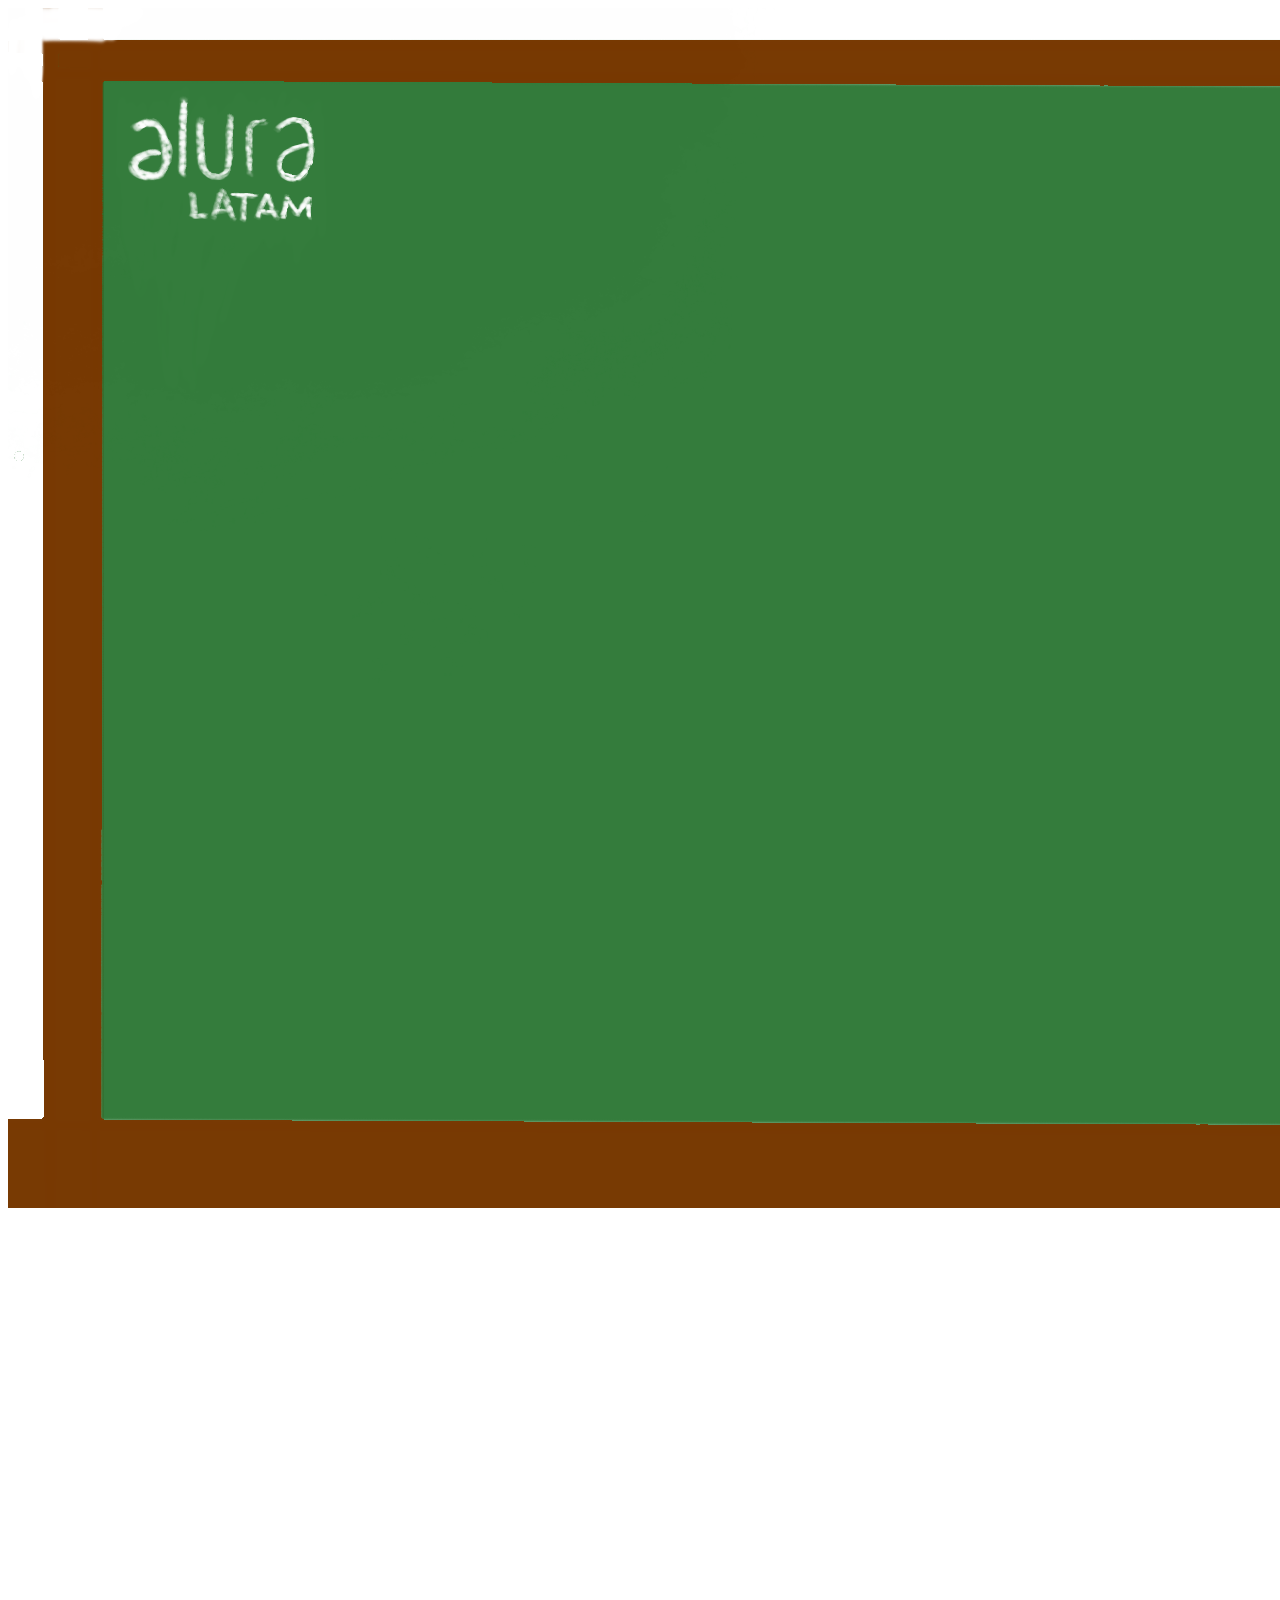
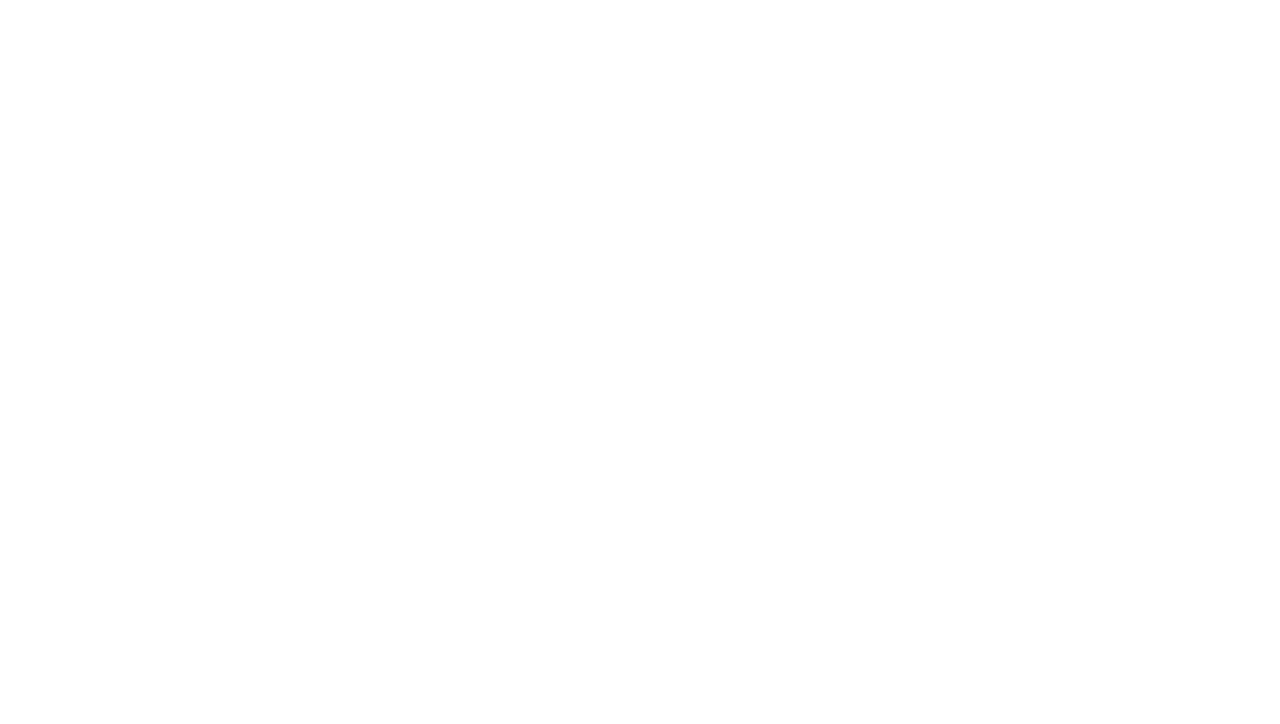
==== index.html @ d8eb3201 "Add files via upload" ====
<DOCTYPE html!>
<html>
    <head>
        <link rel="stylesheet" href="styles.css">
        <link rel="preconnect" href="https://fonts.googleapis.com">
        <link rel="preconnect" href="https://fonts.gstatic.com" crossorigin>
        <link href="https://fonts.googleapis.com/css2?family=Gloria+Hallelujah&display=swap" rel="stylesheet">
    </head>
    <body>
        <main class="centro">
            <img class="centro" src="Images/backgroundboard.png">
                <img class="autoLayout1" src="Images/ahorcado0.png" id="ahorcado0"></img>
                <img class="autoLayout1" src="Images/ahorcado1.png" id="ahorcado1"></img>
                <img class="autoLayout1" src="Images/ahorcado2.png" id="ahorcado2"></img>
                <img class="autoLayout1" src="Images/ahorcado3.png" id="ahorcado3"></img>
                <img class="autoLayout1" src="Images/ahorcado4.png" id="ahorcado4"></img>
                <img class="autoLayout1" src="Images/ahorcado5.png" id="ahorcado5"></img>
                <img class="autoLayout1" src="Images/ahorcado6.png" id="ahorcado6"></img>
            </img>
        </main>

    <script src="script.js"></script>
    
    </body>
</html>
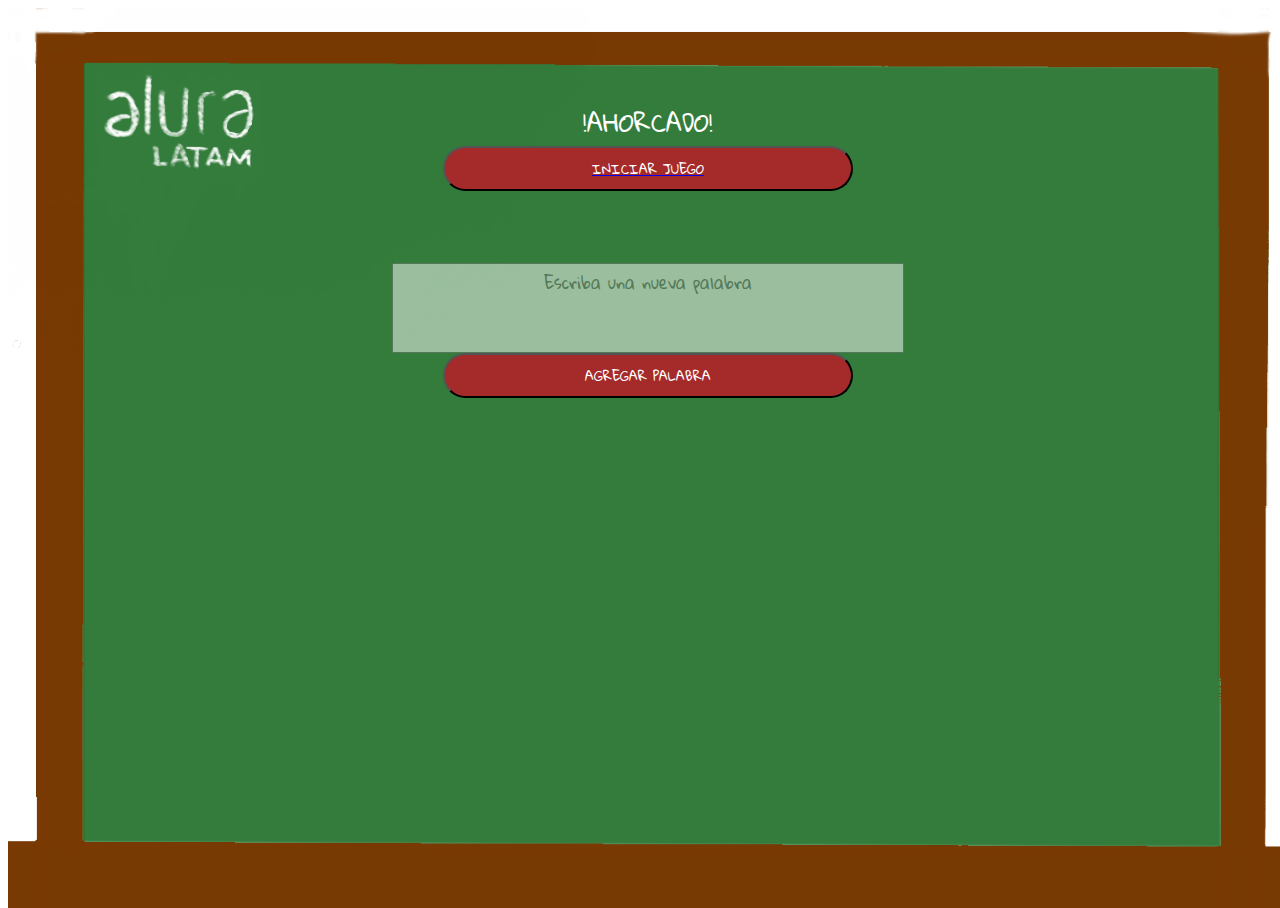
==== commit 40561138: "Agregando pagina primaria" ====
--- a/index.html
+++ b/index.html
@@ -1,25 +1,41 @@
 <DOCTYPE html!>
-<html>
+<html lang="pt-br">
     <head>
+        <meta charset="UTF-8">
+        <meta http-equiv="X-UA-Compatible" content="IE=edge">
+        <meta name="viewport" content="width=device-width, initial-scale=1.0">
+        <title>AHORCADO</title>
         <link rel="stylesheet" href="styles.css">
         <link rel="preconnect" href="https://fonts.googleapis.com">
         <link rel="preconnect" href="https://fonts.gstatic.com" crossorigin>
         <link href="https://fonts.googleapis.com/css2?family=Gloria+Hallelujah&display=swap" rel="stylesheet">
     </head>
     <body>
+        <style>
+            textarea {
+              resize: none;
+            }
+            </style>
+
         <main class="centro">
             <img class="centro" src="Images/backgroundboard.png">
-                <img class="autoLayout1" src="Images/ahorcado0.png" id="ahorcado0"></img>
-                <img class="autoLayout1" src="Images/ahorcado1.png" id="ahorcado1"></img>
-                <img class="autoLayout1" src="Images/ahorcado2.png" id="ahorcado2"></img>
-                <img class="autoLayout1" src="Images/ahorcado3.png" id="ahorcado3"></img>
-                <img class="autoLayout1" src="Images/ahorcado4.png" id="ahorcado4"></img>
-                <img class="autoLayout1" src="Images/ahorcado5.png" id="ahorcado5"></img>
-                <img class="autoLayout1" src="Images/ahorcado6.png" id="ahorcado6"></img>
+                <main class = "autoLayout">
+                    <label class="title1">!AHORCADO!</label>
+                    <button class="button">
+                        <a href="juego.html">
+                            <label class = "texttobutton">INICIAR JUEGO</label>
+                        </a>
+                    </button>
+                    <br><br><br><br>
+                            <textarea class="textArea" placeholder="Escriba una nueva palabra"></textarea>
+                            <button class="button">
+                                <label class="texttobutton">AGREGAR PALABRA</label>
+                            </button>
+                </main>
             </img>
         </main>
 
     <script src="script.js"></script>
-    
+
     </body>
 </html>    --- a/styles.css
+++ b/styles.css
@@ -0,0 +1,94 @@
+
+
+body {
+    background-color: white;
+}
+
+div {
+    text-align: center;
+}
+
+
+.texttobutton{
+    text-align: center;
+    font-family: 'Gloria Hallelujah', cursive;
+    opacity: 1;
+    color: white;
+
+    position: relative;
+    font-size: 100%;  
+}
+
+    .title1 {
+        text-align: center;
+        font-family: 'Gloria Hallelujah', cursive;
+        opacity: 1;
+        color: white;
+        font-size: 150%;
+    }
+
+
+
+.centro {
+    position: absolute;
+    width: 100%;
+    height: 100%;
+    }
+
+.main {
+     width: 80vw;
+    margin: auto;
+     display: flex;
+    justify-content: center;
+}
+
+.autoLayout {
+    display: flex;
+    flex-direction: column;
+
+    text-align: center;
+
+    position: absolute;
+    top: 10%;
+    left: 30%;
+    width: 40%;
+    height: 50%;
+    }
+
+.autoLayout1 {
+    display: flex;
+    flex-direction: column;
+    align-items: flex-start;
+    padding: 0px;
+
+    text-align: center;
+    
+    position: absolute;
+    width: 20%;
+    height: 60%;
+    left: 20%;
+    top: 10%;
+    }
+
+
+    .button {
+        position: relative;
+        left: 10%;
+        width: 80%;
+        height: 10%;
+        text-align: center;
+        
+        background-color: brown;
+       
+        border-radius: 24px;
+    }
+
+    .textArea{
+        position: relative;
+        width: 100%;
+        height: 20%;
+        font-family: 'Gloria Hallelujah', cursive;
+        opacity: 0.5;
+        text-align: center;
+        font-size: 100%;
+    }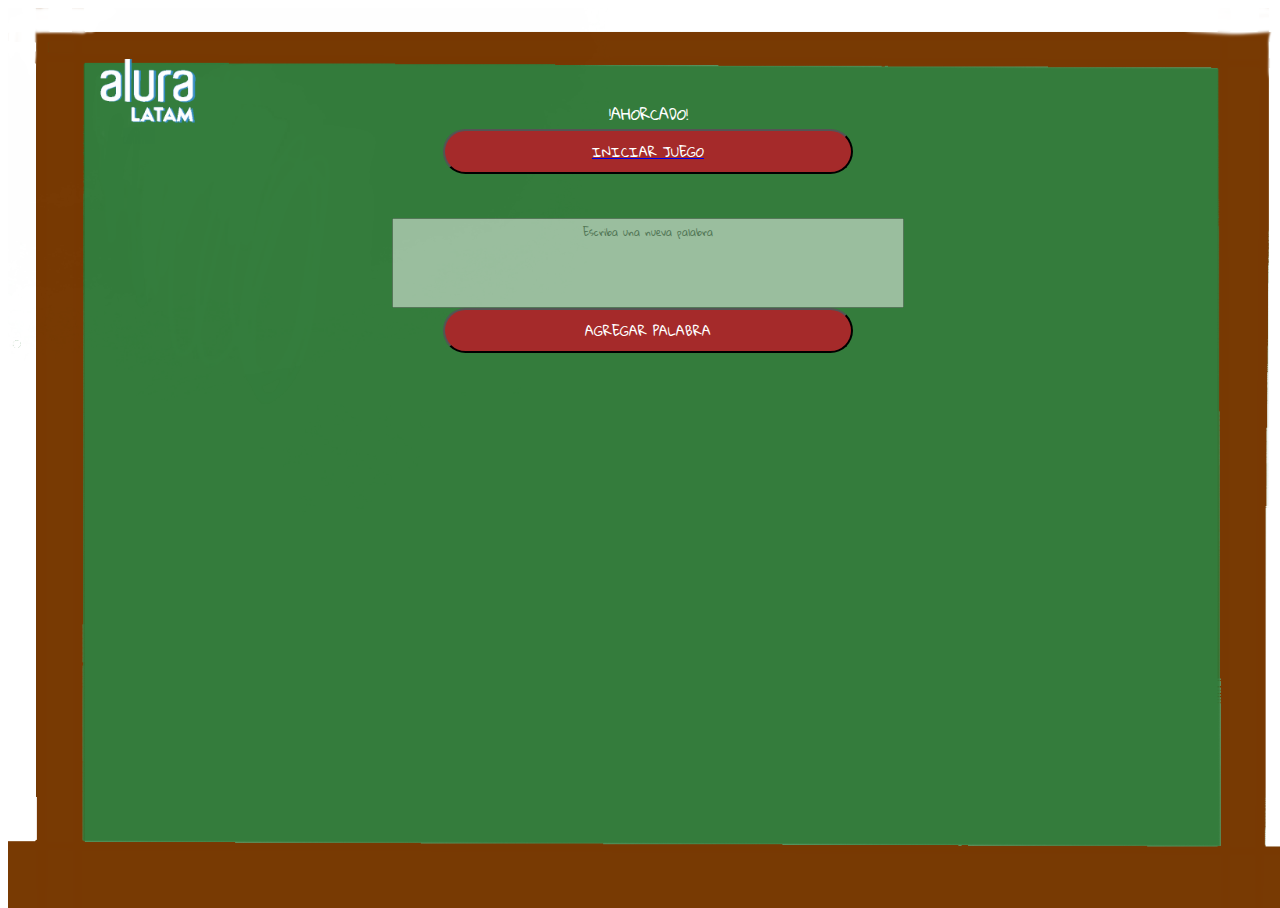
==== commit 60c01800: "Agregando botones y logo en pagina principal" ====
--- a/index.html
+++ b/index.html
@@ -19,16 +19,20 @@
 
         <main class="centro">
             <img class="centro" src="Images/backgroundboard.png">
+
+            <img class="logo" src="Images/logo.png"></img>
+            
                 <main class = "autoLayout">
                     <label class="title1">!AHORCADO!</label>
-                    <button class="button">
+                    <button class="button" id = "btn_jugar">
                         <a href="juego.html">
                             <label class = "texttobutton">INICIAR JUEGO</label>
                         </a>
                     </button>
+
                     <br><br><br><br>
                             <textarea class="textArea" placeholder="Escriba una nueva palabra"></textarea>
-                            <button class="button">
+                            <button class="button" id="btn_addword">
                                 <label class="texttobutton">AGREGAR PALABRA</label>
                             </button>
                 </main>
--- a/styles.css
+++ b/styles.css
@@ -1,11 +1,25 @@
-
-
 body {
     background-color: white;
+    font-size: 10px;
 }
 
 div {
     text-align: center;
+}
+
+.layHangman{
+    display: flex;
+    flex-direction: column;
+    align-items: flex-start;
+    padding: 0px;
+
+    text-align: center;
+    
+    position: absolute;
+    width: 20%;
+    height: 50%;
+    left: 37%;
+    top: 10%;
 }
 
 
@@ -19,13 +33,21 @@
     font-size: 100%;  
 }
 
-    .title1 {
+.title1 {
         text-align: center;
         font-family: 'Gloria Hallelujah', cursive;
         opacity: 1;
         color: white;
         font-size: 150%;
-    }
+}
+
+.title2 {
+    text-align: center;
+    font-family: 'Arial', cursive;
+    opacity: 1;
+    color: white;
+    font-size: 150%;
+}
 
 
 
@@ -33,7 +55,7 @@
     position: absolute;
     width: 100%;
     height: 100%;
-    }
+}
 
 .main {
      width: 80vw;
@@ -53,7 +75,7 @@
     left: 30%;
     width: 40%;
     height: 50%;
-    }
+}
 
 .autoLayout1 {
     display: flex;
@@ -91,4 +113,149 @@
         opacity: 0.5;
         text-align: center;
         font-size: 100%;
-    }+    }
+
+    .layPalabra {
+    display: flex;
+    flex-direction: column;
+
+    text-align: center;
+
+    font-size: 250%;
+
+    position: absolute;
+    top: 60%;
+    left: 10%;
+    width: 80%;
+    height: 15%;
+    }
+
+    .layLineas {
+        display: flex;
+        flex-direction: column;
+    
+        text-align: center;
+    
+        font-size: 260%;
+    
+        position: absolute;
+        top: 67%;
+        left: 10%;
+        width: 80%;
+        height: 5%;
+        }
+
+.layInput{
+    display: flex;
+    flex-direction: column;
+    align-items: flex-start;
+    padding: 0px;
+
+    text-align: center;
+
+    border: white;
+
+    color: white;
+
+    position: absolute;
+    width: 1%;
+    height: 2%;
+    left: 0%;
+    top: 0%;
+}
+
+.layInput:focus{
+    outline: none;
+
+    display: flex;
+    flex-direction: column;
+    align-items: flex-start;
+    padding: 0px;
+
+    text-align: center;
+
+    border: 1px white;
+
+    color: white;
+
+    position: absolute;
+    width: 1%;
+    height: 2%;
+    left: 0%;
+    top: 0%;
+  }
+    
+.layOprimir {
+    display: flex;
+    flex-direction: column;
+
+    text-align: center;
+
+    font-size: 250%;
+
+    position: absolute;
+    top: 40%;
+    left: 70%;
+    width: 10%;
+    height: 15%;
+}
+
+.layGanarPerder {
+    display: flex;
+    flex-direction: column;
+
+    text-align: center;
+
+    font-size: 150%;
+
+    position: absolute;
+    top: 30%;
+    left: 10%;
+    width: 10%;
+    height: 15%;
+}
+
+.layErrores {
+    display: flex;
+    flex-direction: column;
+
+    text-align: center;
+
+    font-size: 150%;
+
+    position: absolute;
+    top: 50%;
+    left: 10%;
+    width: 10%;
+    height: 15%;
+}
+
+.logo{
+    display: flex;
+    flex-direction: column;
+    align-items: flex-start;
+    padding: 0px;
+
+    text-align: center;
+    
+    position: relative;
+
+    width: 100px;
+    height: 100px;
+
+    left: 7%;
+    top: 4%;
+}
+
+.layoutBotones {
+    display: flex;
+    flex-direction:row;
+
+    text-align: center;
+
+    position: absolute;
+    top: 80%;
+    left: 30%;
+    width: 40%;
+    height: 50%;
+}
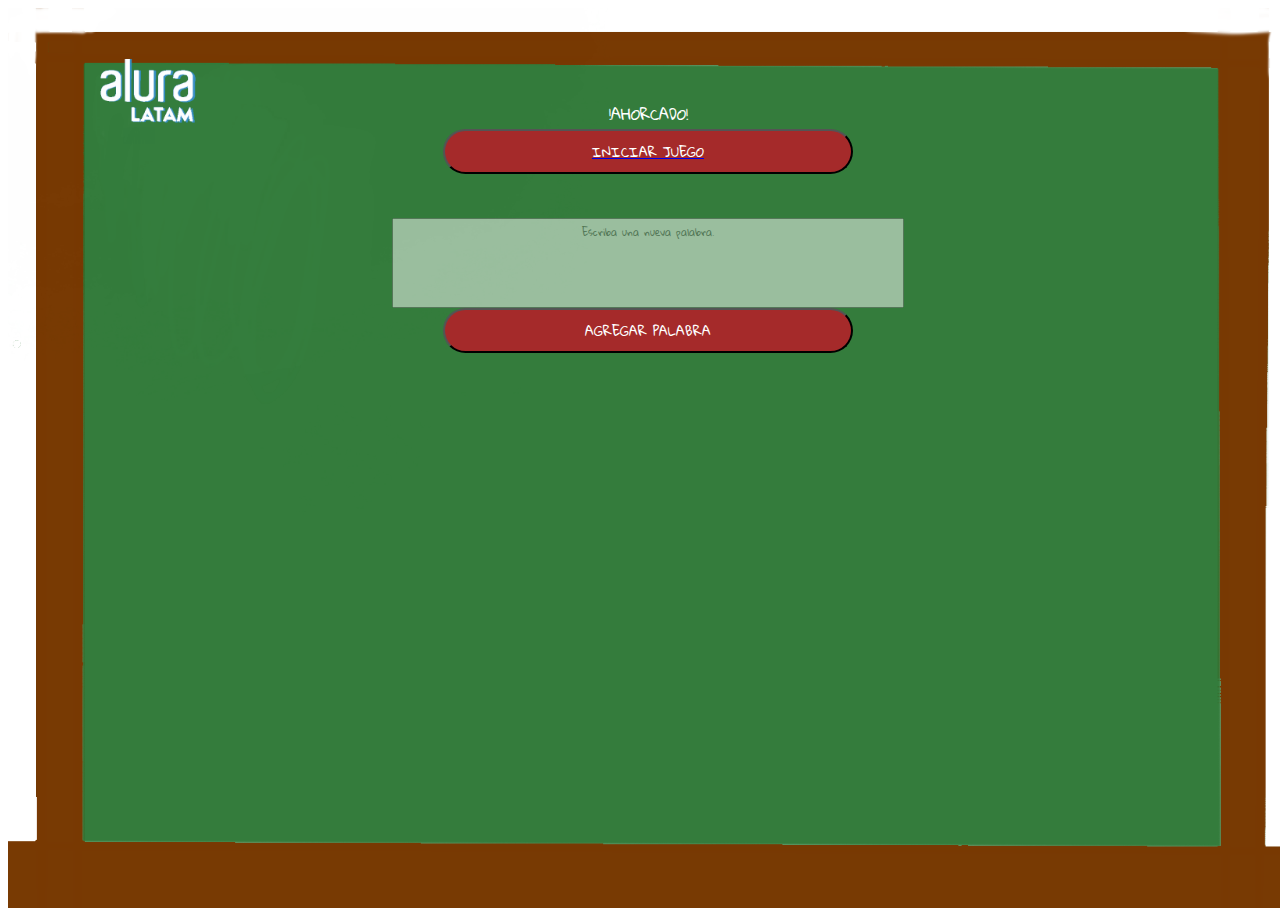
==== commit 0981eaa0: "Cambiando letras a maysuclas en nueva palabra" ====
--- a/index.html
+++ b/index.html
@@ -21,7 +21,7 @@
             <img class="centro" src="Images/backgroundboard.png">
 
             <img class="logo" src="Images/logo.png"></img>
-            
+
                 <main class = "autoLayout">
                     <label class="title1">!AHORCADO!</label>
                     <button class="button" id = "btn_jugar">
@@ -31,14 +31,16 @@
                     </button>
 
                     <br><br><br><br>
-                            <textarea class="textArea" placeholder="Escriba una nueva palabra"></textarea>
-                            <button class="button" id="btn_addword">
+                            <textarea onkeyup="this.value = this.value.toUpperCase();" class="textArea" id = "nuevaPalabra" placeholder="Escriba una nueva palabra." ></textarea>
+                            <button onclick="agregandoPalabra()" class="button" id="btn_addword">
                                 <label class="texttobutton">AGREGAR PALABRA</label>
                             </button>
                 </main>
             </img>
         </main>
 
+
+    <script src="palabras.js"></script>
     <script src="script.js"></script>
 
     </body>
